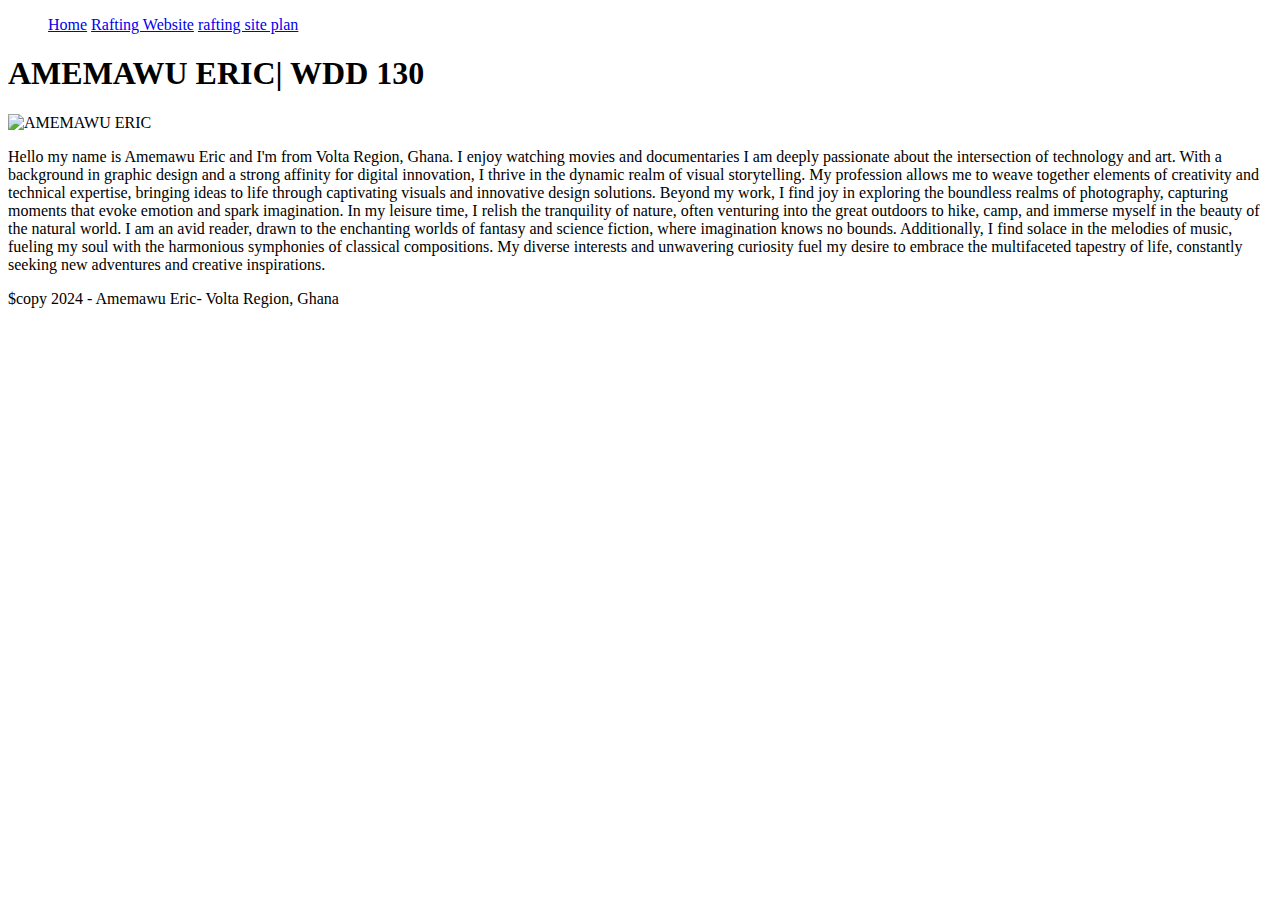
==== index.html @ 53aa2310 "added home page to wdd130" ====
<!DOCTYPE html>
<html lang="en-US">
<head>
    <meta charset="utf-8">
    <meta name="viewpoint" content="width=device-width,initial-scale=1.0">
    <title>AMEMAWU ERIC| WDD 130</title>
</head>
<body>
<header>
    <nav>
        <ul>
            <a href="#">Home</a>
            <a href="wwr/">Rafting Website</a>
            <a href="wwr/site-plan-rafting.html">rafting site plan</a>
        </ul>
    </nav>
</header>
<main>
    <h1>AMEMAWU ERIC| WDD 130</h1>
    <img src="C:\Users\PATHWAY\Desktop\wdd130\images\amemawu eric.jpg" alt="AMEMAWU ERIC" width="200">
    <p>Hello my name is Amemawu Eric and I'm from Volta Region, Ghana. I enjoy watching movies and documentaries 
         I am deeply passionate about the intersection of technology and art. 
         With a background in graphic design and a strong affinity for digital innovation, I thrive in the dynamic realm of visual storytelling.
          My profession allows me to weave together elements of creativity and technical expertise, bringing ideas to life through captivating visuals and innovative design solutions. 
          Beyond my work, I find joy in exploring the boundless realms of photography, capturing moments that evoke emotion and spark imagination. In my leisure time, I relish the tranquility of nature, often venturing into the great outdoors to hike, camp, and immerse myself in the beauty of the natural world.
           I am an avid reader, drawn to the enchanting worlds of fantasy and science fiction, where imagination knows no bounds. Additionally, I find solace in the melodies of music, fueling my soul with the harmonious symphonies of classical compositions.
            My diverse interests and unwavering curiosity fuel my desire to embrace the multifaceted tapestry of life, constantly seeking new adventures and creative inspirations.
    </p>
    <footer>
        <p>$copy 2024 - Amemawu Eric- Volta Region, Ghana</p>
    </footer>
</main>
</body>
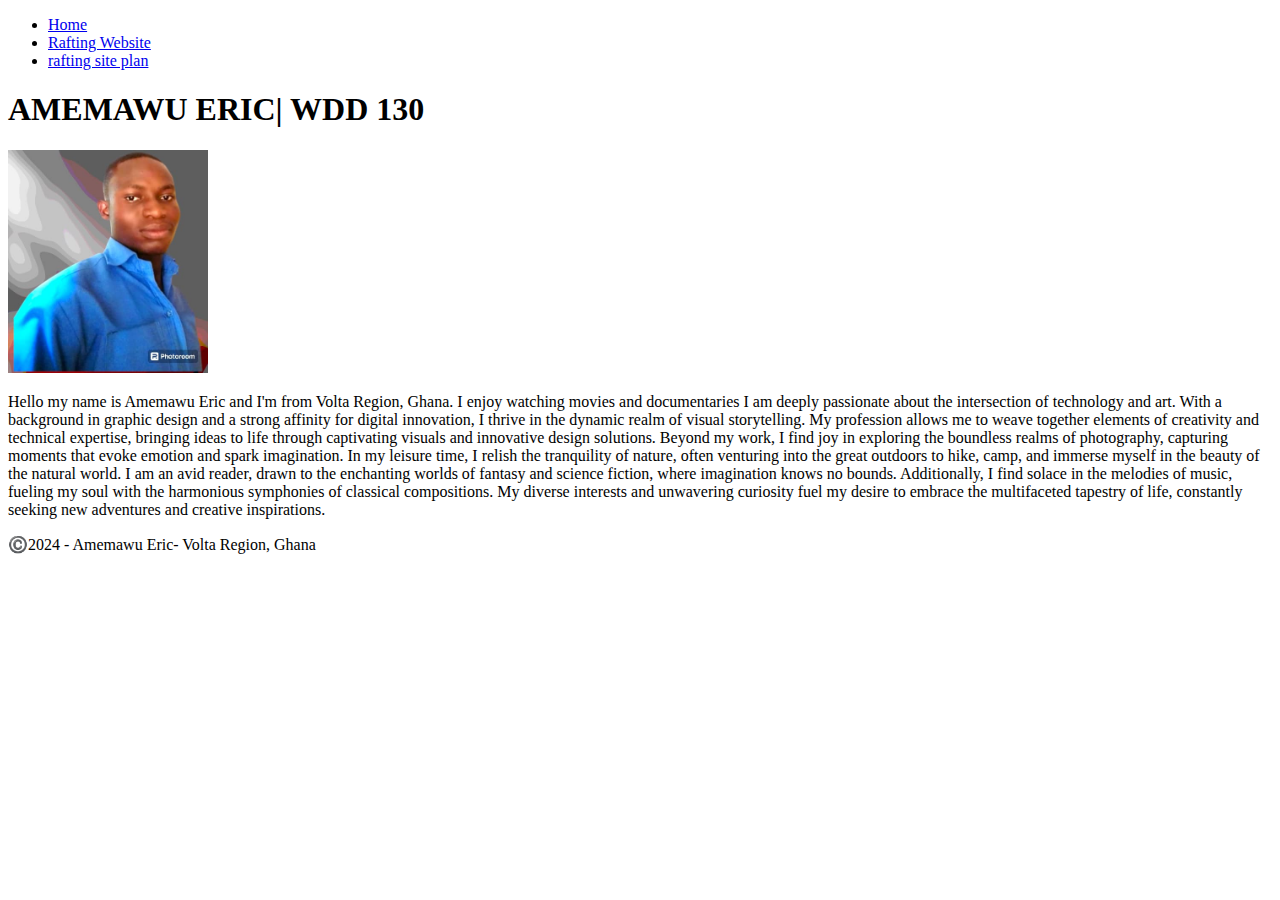
==== commit a58b1fda: "renamed:    images/amemawu eric.jpg -> images/picture_1.jpg #	modified:   index.html #" ====
--- a/index.html
+++ b/index.html
@@ -9,15 +9,16 @@
 <header>
     <nav>
         <ul>
-            <a href="#">Home</a>
-            <a href="wwr/">Rafting Website</a>
-            <a href="wwr/site-plan-rafting.html">rafting site plan</a>
+            
+            <li><a href="#">Home</a></li>
+            <li><a href="wwr/">Rafting Website</a></li>
+            <li><a href="wwr/site-plan-rafting.html">rafting site plan</a></li>
         </ul>
     </nav>
 </header>
 <main>
     <h1>AMEMAWU ERIC| WDD 130</h1>
-    <img src="C:\Users\PATHWAY\Desktop\wdd130\images\amemawu eric.jpg" alt="AMEMAWU ERIC" width="200">
+    <img src="images/picture_1.jpg" alt="AMEMAWU ERIC" width="200">
     <p>Hello my name is Amemawu Eric and I'm from Volta Region, Ghana. I enjoy watching movies and documentaries 
          I am deeply passionate about the intersection of technology and art. 
          With a background in graphic design and a strong affinity for digital innovation, I thrive in the dynamic realm of visual storytelling.
@@ -27,7 +28,8 @@
             My diverse interests and unwavering curiosity fuel my desire to embrace the multifaceted tapestry of life, constantly seeking new adventures and creative inspirations.
     </p>
     <footer>
-        <p>$copy 2024 - Amemawu Eric- Volta Region, Ghana</p>
+        <p>©️2024 - Amemawu Eric- Volta Region, Ghana</p>
     </footer>
 </main>
-</body>+</body>
+</html>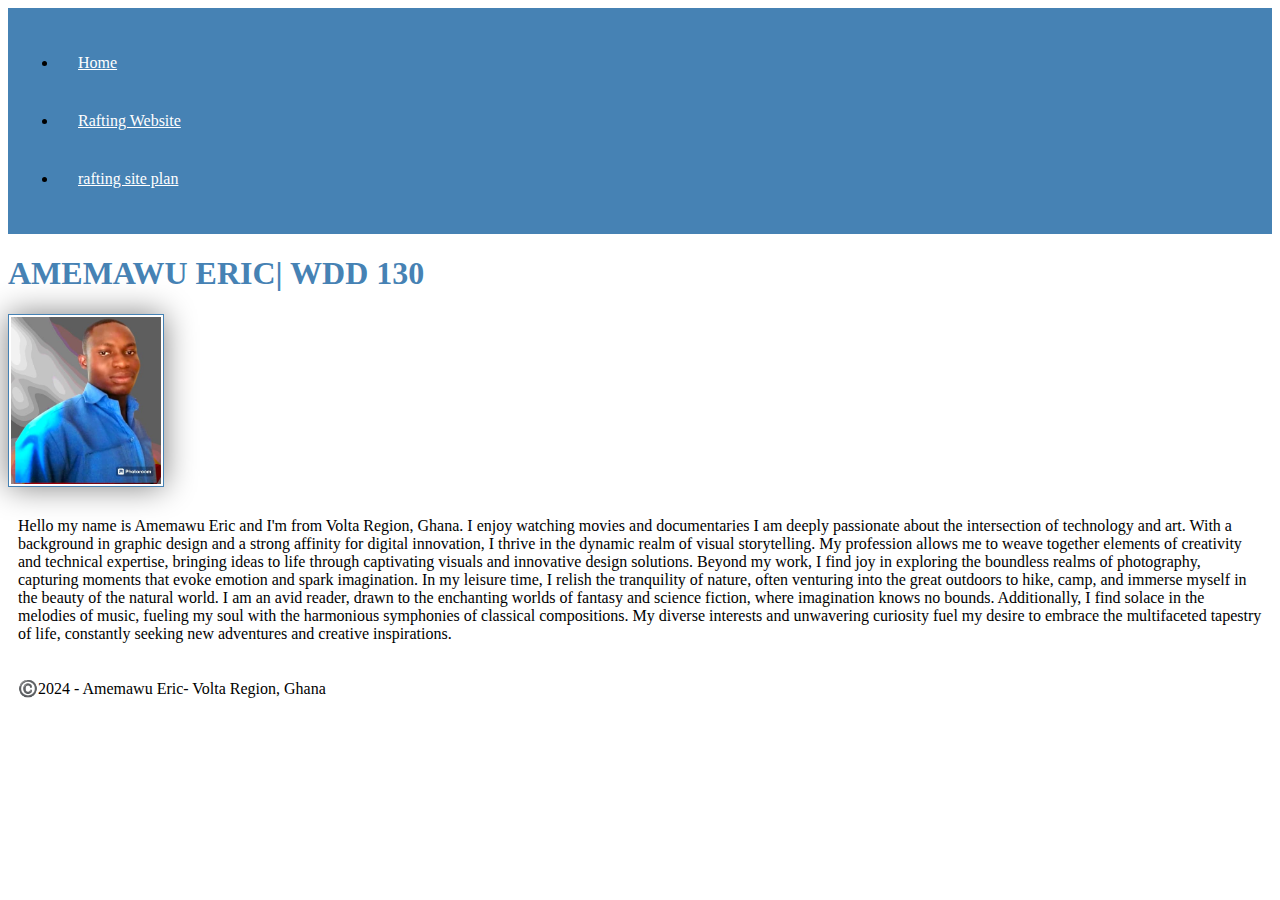
==== commit b72efa06: "modified:   index.html #	new file:   styles/styles.css" ====
--- a/index.html
+++ b/index.html
@@ -1,6 +1,7 @@
 <!DOCTYPE html>
 <html lang="en-US">
 <head>
+    <link rel ="stylesheet" href="styles/styles.css">
     <meta charset="utf-8">
     <meta name="viewpoint" content="width=device-width,initial-scale=1.0">
     <title>AMEMAWU ERIC| WDD 130</title>
--- a/styles/styles.css
+++ b/styles/styles.css
@@ -0,0 +1,12 @@
+nav {background-color: steelblue;
+padding: 10px;}
+nav a {color:white;
+display: block ;
+padding :20px ;}
+h1{color : steelblue;}
+img {width:150px ;
+height :auto;
+border: 1px solid steelblue;
+padding : 2px;
+box-shadow:0 0 30px gray;}
+p{padding :10px;}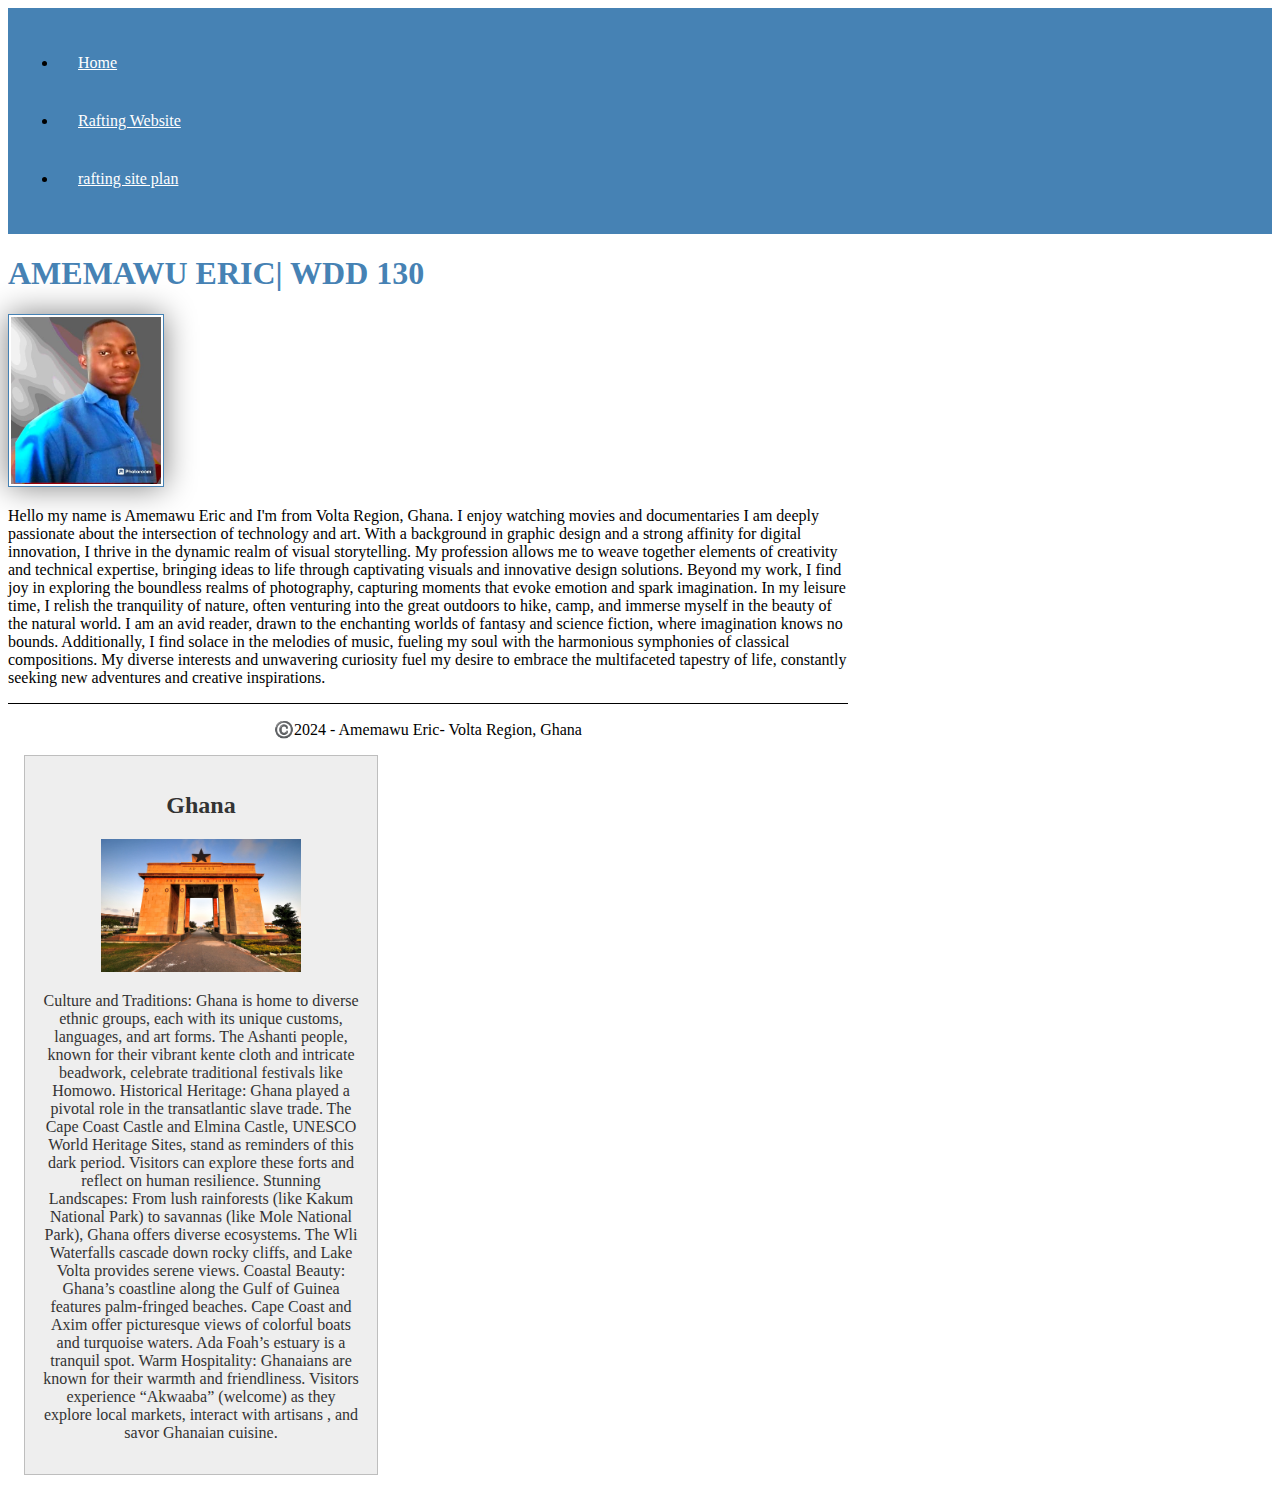
==== commit 1e994faf: "modified:   index.html 	modified:   styles/styles.css" ====
--- a/index.html
+++ b/index.html
@@ -4,6 +4,8 @@
     <link rel ="stylesheet" href="styles/styles.css">
     <meta charset="utf-8">
     <meta name="viewpoint" content="width=device-width,initial-scale=1.0">
+    <meta name="description" content="AMEMAWU ERIC  WDD130 SELF INTRODUCTION">
+    <meta name="author" content="AMEMAWU ERIC">
     <title>AMEMAWU ERIC| WDD 130</title>
 </head>
 <body>
@@ -32,5 +34,14 @@
         <p>©️2024 - Amemawu Eric- Volta Region, Ghana</p>
     </footer>
 </main>
+<aside>
+    <h2>Ghana</h2>
+    <img src="images/picture-of-Ghana.jpg" alt="Picture of Ghana's independence square">
+    <p>Culture and Traditions: Ghana is home to diverse ethnic groups, each with its unique customs, languages, and art forms. The Ashanti people, known for their vibrant kente cloth and intricate beadwork, celebrate traditional festivals like Homowo.
+        Historical Heritage: Ghana played a pivotal role in the transatlantic slave trade. The Cape Coast Castle and Elmina Castle, UNESCO World Heritage Sites, stand as reminders of this dark period. Visitors can explore these forts and reflect on human resilience.
+        Stunning Landscapes: From lush rainforests (like Kakum National Park) to savannas (like Mole National Park), Ghana offers diverse ecosystems. The Wli Waterfalls cascade down rocky cliffs, and Lake Volta provides serene views.
+        Coastal Beauty: Ghana’s coastline along the Gulf of Guinea features palm-fringed beaches. Cape Coast and Axim offer picturesque views of colorful boats and turquoise waters. Ada Foah’s estuary is a tranquil spot.
+        Warm Hospitality: Ghanaians are known for their warmth and friendliness. Visitors experience “Akwaaba” (welcome) as they explore local markets, interact with artisans , and savor Ghanaian cuisine.</p>
+</aside>
 </body>
 </html>--- a/styles/styles.css
+++ b/styles/styles.css
@@ -1,12 +1,43 @@
-nav {background-color: steelblue;
-padding: 10px;}
-nav a {color:white;
-display: block ;
-padding :20px ;}
-h1{color : steelblue;}
-img {width:150px ;
-height :auto;
-border: 1px solid steelblue;
-padding : 2px;
-box-shadow:0 0 30px gray;}
-p{padding :10px;}+nav {
+    background-color: steelblue;
+    padding: 10px;
+}
+nav a {
+    color: white;
+    display: block;
+    padding: 20px;
+}
+h1 {
+    color: steelblue;
+}
+main img {
+    width: 150px;
+    height: auto;
+    border: 1px solid steelblue;
+    padding: 2px;
+    box-shadow: 0 0 30px gray;
+}
+p {
+    padding: 0;
+}
+main {
+    max-width: 840px;
+}
+aside {
+    width: 20rem; 
+    margin: 1rem;
+    border: 1px solid rgba(0,0,0,0.2);
+    padding: 1rem;
+    background-color: #eee;
+    color: #333;
+    text-align: center;
+}
+aside img {
+    width: 200px;
+    height: auto;
+}
+footer {
+    margin-top: 15px;
+    border-top: 1px solid #000;
+    text-align: center;
+}
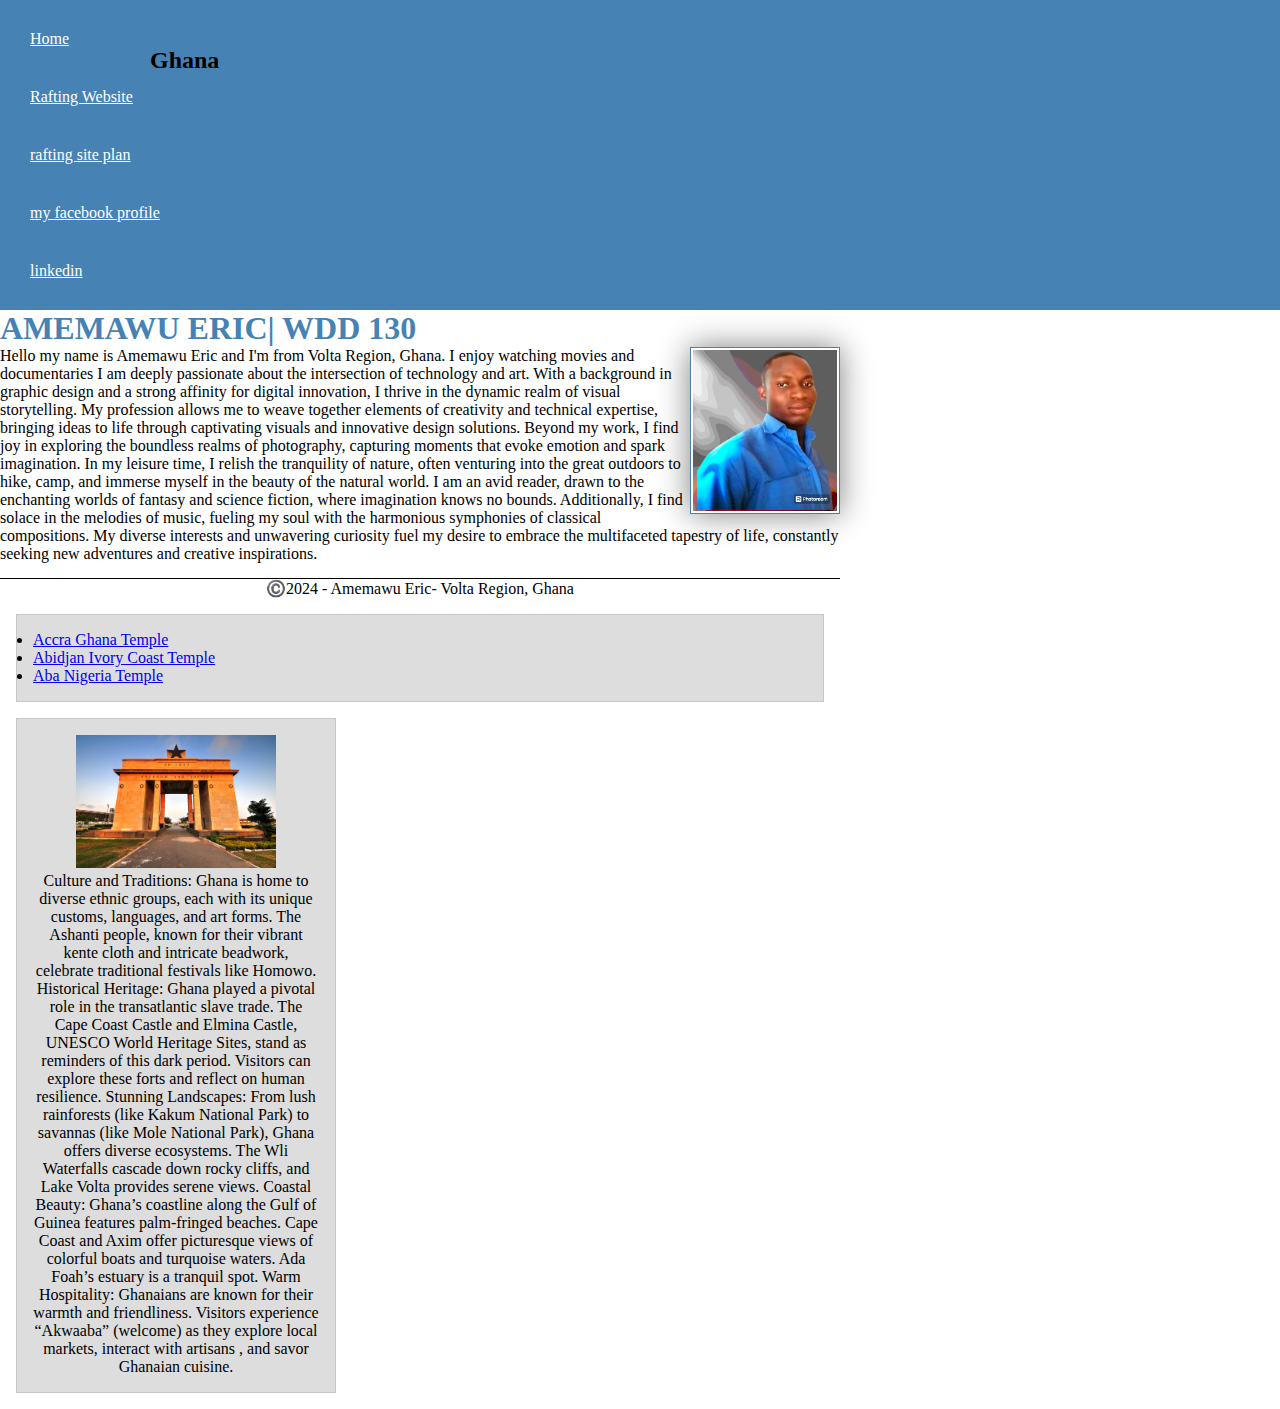
==== commit 707f3b02: "modified:   index.html #	modified:   styles/styles.css #	new file:   wwr/about.html #" ====
--- a/index.html
+++ b/index.html
@@ -16,6 +16,8 @@
             <li><a href="#">Home</a></li>
             <li><a href="wwr/">Rafting Website</a></li>
             <li><a href="wwr/site-plan-rafting.html">rafting site plan</a></li>
+            <li><a href="https://www.facebook.com/profile.php?id=61552902691950">my facebook profile</a></li>
+            <li><a href="https://linkedin.com">linkedin</a></li>
         </ul>
     </nav>
 </header>
@@ -33,8 +35,14 @@
     <footer>
         <p>©️2024 - Amemawu Eric- Volta Region, Ghana</p>
     </footer>
+   
+        <ul class="box">
+          <li><a href="https://www.churchofjesuschrist.org/temples/details/accra-ghana-temple?lang=eng" target="_blank">Accra Ghana Temple</a></li>
+          <li><a href="https://www.churchofjesuschrist.org/temples/details/abidjan-ivory-coast-temple?lang=eng" target="_blank">Abidjan Ivory Coast Temple</a></li>
+          <li><a href="https://www.churchofjesuschrist.org/temples/details/aba-nigeria-temple?lang=eng" target="_blank">Aba Nigeria Temple</a></li>
+        </ul>
 </main>
-<aside>
+<aside class="box">
     <h2>Ghana</h2>
     <img src="images/picture-of-Ghana.jpg" alt="Picture of Ghana's independence square">
     <p>Culture and Traditions: Ghana is home to diverse ethnic groups, each with its unique customs, languages, and art forms. The Ashanti people, known for their vibrant kente cloth and intricate beadwork, celebrate traditional festivals like Homowo.
@@ -44,4 +52,5 @@
         Warm Hospitality: Ghanaians are known for their warmth and friendliness. Visitors experience “Akwaaba” (welcome) as they explore local markets, interact with artisans , and savor Ghanaian cuisine.</p>
 </aside>
 </body>
+<!--03/05/2024-->
 </html>--- a/styles/styles.css
+++ b/styles/styles.css
@@ -1,3 +1,8 @@
+*{
+    margin: 0;
+    padding: 0;
+    box-sizing: border-box;
+}
 nav {
     background-color: steelblue;
     padding: 10px;
@@ -41,3 +46,18 @@
     border-top: 1px solid #000;
     text-align: center;
 }
+/*class selectors*/
+.box{ 
+    margin: 1rem;
+    border: 1px solid rgba(0,0,0,0.1);
+    padding: 1rem;
+    background-color: #dddddd;
+    color: #000000;
+}
+main img{float: right;} /* Corrected here */
+
+aside h2{
+    position: absolute;
+    top:47px;
+    left: 150px;
+}
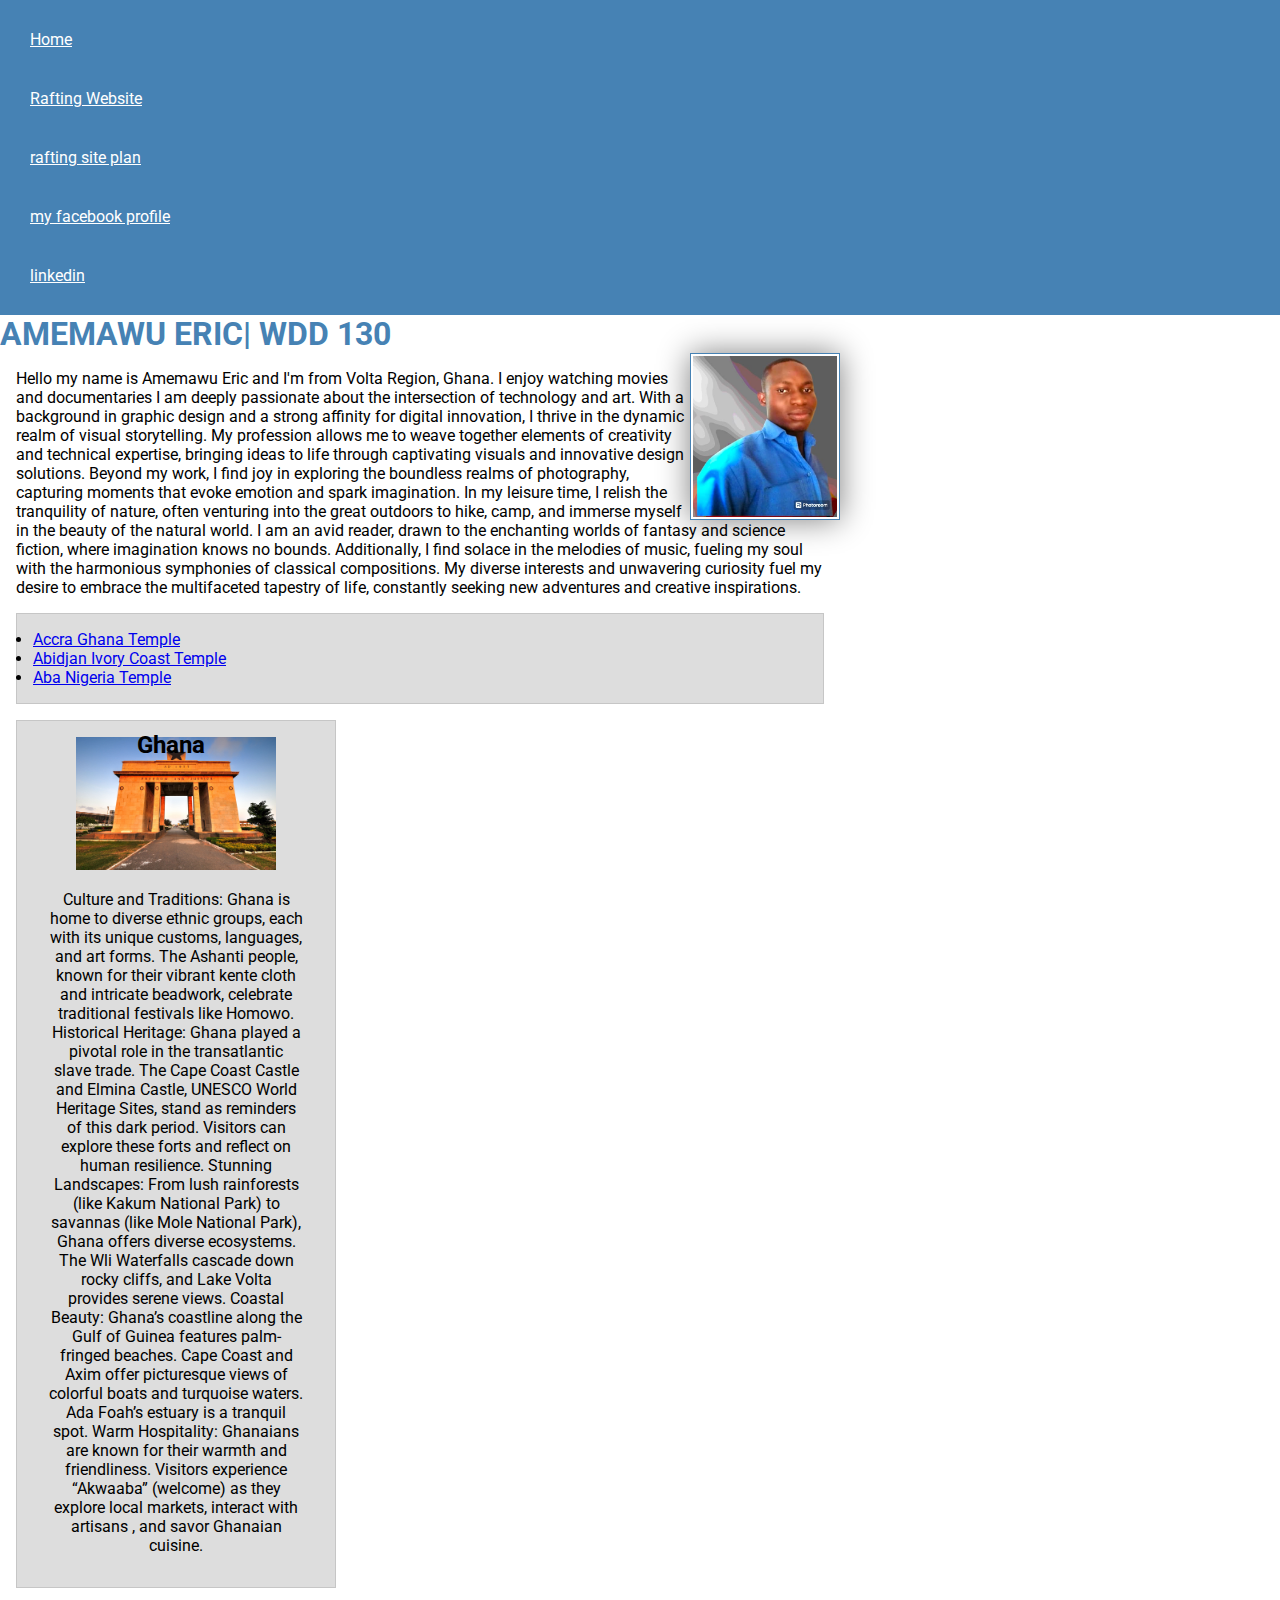
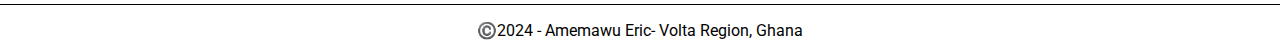
==== commit 0d0201b6: "modified:   index.html #	modified:   styles/styles.css #	modified:   wwr/about.html" ====
--- a/index.html
+++ b/index.html
@@ -3,15 +3,18 @@
 <head>
     <link rel ="stylesheet" href="styles/styles.css">
     <meta charset="utf-8">
-    <meta name="viewpoint" content="width=device-width,initial-scale=1.0">
+    <meta name="viewport" content="width=device-width,initial-scale=1.0">
     <meta name="description" content="AMEMAWU ERIC  WDD130 SELF INTRODUCTION">
     <meta name="author" content="AMEMAWU ERIC">
     <title>AMEMAWU ERIC| WDD 130</title>
+    <link rel="preconnect" href="https://fonts.googleapis.com">
+    <link rel="preconnect" href="https://fonts.gstatic.com" crossorigin>
+    <link href="https://fonts.googleapis.com/css2?family=Encode+Sans:wght@100..900&family=Roboto+Condensed:ital,wght@0,100..900;1,100..900&family=Roboto:ital,wght@0,100;0,300;0,400;0,500;0,700;0,900;1,100;1,300;1,400;1,500;1,700;1,900&family=Ubuntu+Sans+Mono:ital,wght@0,400..700;1,400..700&display=swap" rel="stylesheet">
 </head>
 <body>
 <header>
     <nav>
-        <ul>
+        <ul >
             
             <li><a href="#">Home</a></li>
             <li><a href="wwr/">Rafting Website</a></li>
@@ -32,16 +35,14 @@
            I am an avid reader, drawn to the enchanting worlds of fantasy and science fiction, where imagination knows no bounds. Additionally, I find solace in the melodies of music, fueling my soul with the harmonious symphonies of classical compositions.
             My diverse interests and unwavering curiosity fuel my desire to embrace the multifaceted tapestry of life, constantly seeking new adventures and creative inspirations.
     </p>
-    <footer>
-        <p>©️2024 - Amemawu Eric- Volta Region, Ghana</p>
-    </footer>
+    <ul class="box">
+        <li><a href="https://www.churchofjesuschrist.org/temples/details/accra-ghana-temple?lang=eng" target="_blank">Accra Ghana Temple</a></li>
+        <li><a href="https://www.churchofjesuschrist.org/temples/details/abidjan-ivory-coast-temple?lang=eng" target="_blank">Abidjan Ivory Coast Temple</a></li>
+        <li><a href="https://www.churchofjesuschrist.org/temples/details/aba-nigeria-temple?lang=eng" target="_blank">Aba Nigeria Temple</a></li>
+      </ul>
+  
+</main>
    
-        <ul class="box">
-          <li><a href="https://www.churchofjesuschrist.org/temples/details/accra-ghana-temple?lang=eng" target="_blank">Accra Ghana Temple</a></li>
-          <li><a href="https://www.churchofjesuschrist.org/temples/details/abidjan-ivory-coast-temple?lang=eng" target="_blank">Abidjan Ivory Coast Temple</a></li>
-          <li><a href="https://www.churchofjesuschrist.org/temples/details/aba-nigeria-temple?lang=eng" target="_blank">Aba Nigeria Temple</a></li>
-        </ul>
-</main>
 <aside class="box">
     <h2>Ghana</h2>
     <img src="images/picture-of-Ghana.jpg" alt="Picture of Ghana's independence square">
@@ -51,6 +52,11 @@
         Coastal Beauty: Ghana’s coastline along the Gulf of Guinea features palm-fringed beaches. Cape Coast and Axim offer picturesque views of colorful boats and turquoise waters. Ada Foah’s estuary is a tranquil spot.
         Warm Hospitality: Ghanaians are known for their warmth and friendliness. Visitors experience “Akwaaba” (welcome) as they explore local markets, interact with artisans , and savor Ghanaian cuisine.</p>
 </aside>
+<footer>
+    <p>©️2024 - Amemawu Eric- Volta Region, Ghana</p>
+</footer>
+
+   
 </body>
 <!--03/05/2024-->
 </html>--- a/styles/styles.css
+++ b/styles/styles.css
@@ -2,6 +2,11 @@
     margin: 0;
     padding: 0;
     box-sizing: border-box;
+}
+body{
+    font-size: 16;
+    font-family: Roboto, arial,sans-serif;
+
 }
 nav {
     background-color: steelblue;
@@ -21,21 +26,20 @@
     border: 1px solid steelblue;
     padding: 2px;
     box-shadow: 0 0 30px gray;
+    float: right;
 }
 p {
     padding: 0;
+    margin: 1rem;
 }
 main {
     max-width: 840px;
 }
 aside {
     width: 20rem; 
-    margin: 1rem;
-    border: 1px solid rgba(0,0,0,0.2);
-    padding: 1rem;
-    background-color: #eee;
-    color: #333;
+    
     text-align: center;
+    position: relative;
 }
 aside img {
     width: 200px;
@@ -52,12 +56,12 @@
     border: 1px solid rgba(0,0,0,0.1);
     padding: 1rem;
     background-color: #dddddd;
-    color: #000000;
+    color: #000;
 }
-main img{float: right;} /* Corrected here */
+
 
 aside h2{
     position: absolute;
-    top:47px;
-    left: 150px;
+    top: 10px;
+    left: 120px;
 }
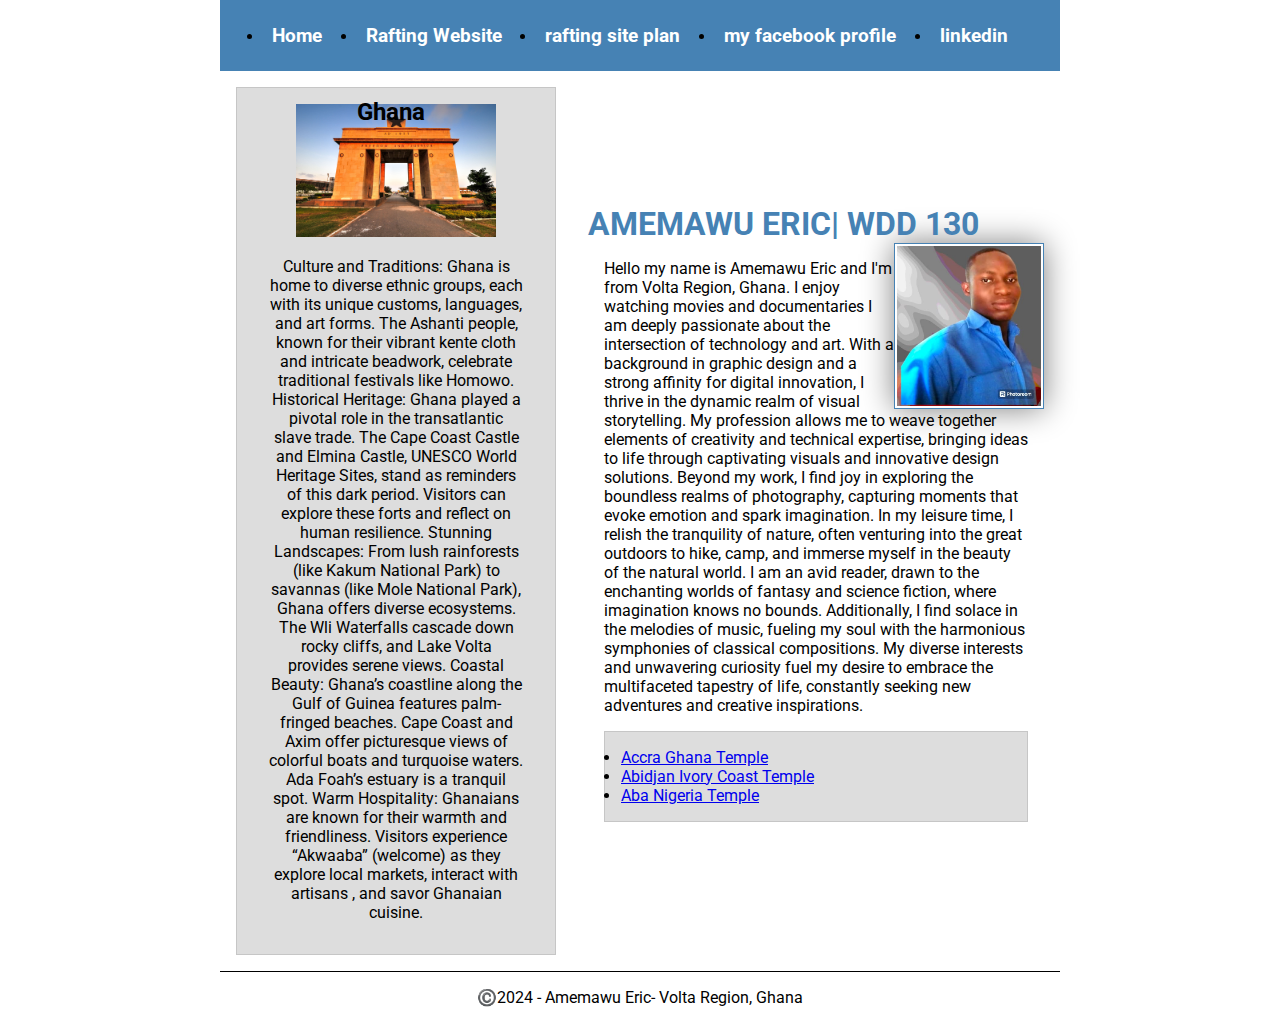
==== commit c069dcd3: "modified:   index.html #	modified:   styles/styles.css #" ====
--- a/index.html
+++ b/index.html
@@ -14,16 +14,17 @@
 <body>
 <header>
     <nav>
-        <ul >
+        
             
             <li><a href="#">Home</a></li>
             <li><a href="wwr/">Rafting Website</a></li>
             <li><a href="wwr/site-plan-rafting.html">rafting site plan</a></li>
             <li><a href="https://www.facebook.com/profile.php?id=61552902691950">my facebook profile</a></li>
             <li><a href="https://linkedin.com">linkedin</a></li>
-        </ul>
+        
     </nav>
 </header>
+    <div class="grid">
 <main>
     <h1>AMEMAWU ERIC| WDD 130</h1>
     <img src="images/picture_1.jpg" alt="AMEMAWU ERIC" width="200">
@@ -52,6 +53,7 @@
         Coastal Beauty: Ghana’s coastline along the Gulf of Guinea features palm-fringed beaches. Cape Coast and Axim offer picturesque views of colorful boats and turquoise waters. Ada Foah’s estuary is a tranquil spot.
         Warm Hospitality: Ghanaians are known for their warmth and friendliness. Visitors experience “Akwaaba” (welcome) as they explore local markets, interact with artisans , and savor Ghanaian cuisine.</p>
 </aside>
+</div>
 <footer>
     <p>©️2024 - Amemawu Eric- Volta Region, Ghana</p>
 </footer>
--- a/styles/styles.css
+++ b/styles/styles.css
@@ -4,21 +4,28 @@
     box-sizing: border-box;
 }
 body{
-    font-size: 16;
+    font-size: 16px;
     font-family: Roboto, arial,sans-serif;
 
 }
 nav {
     background-color: steelblue;
-    padding: 10px;
+    padding: 1rem;
+    display: flex;
+    justify-content: space-evenly;
+    align-items: center;
 }
 nav a {
-    color: white;
     display: block;
-    padding: 20px;
+    padding: 0.5rem;
+    text-decoration: none;
+    font-size: 1.2rem;
+    font-weight: 700;
+    color: #fff;
 }
 h1 {
     color: steelblue;
+    border-bottom: 4rem;
 }
 main img {
     width: 150px;
@@ -32,9 +39,7 @@
     padding: 0;
     margin: 1rem;
 }
-main {
-    max-width: 840px;
-}
+
 aside {
     width: 20rem; 
     
@@ -65,3 +70,16 @@
     top: 10px;
     left: 120px;
 }
+header,footer,.grid {
+    max-width: 840px;
+    margin: 0 auto;
+}
+.grid{display: grid;
+align-items: center;
+}
+main{grid-column: 2/3;
+margin: 1rem;}
+aside{width: 20rem;
+position: relative;
+grid-column: 1/2;
+grid-row: 1/2;}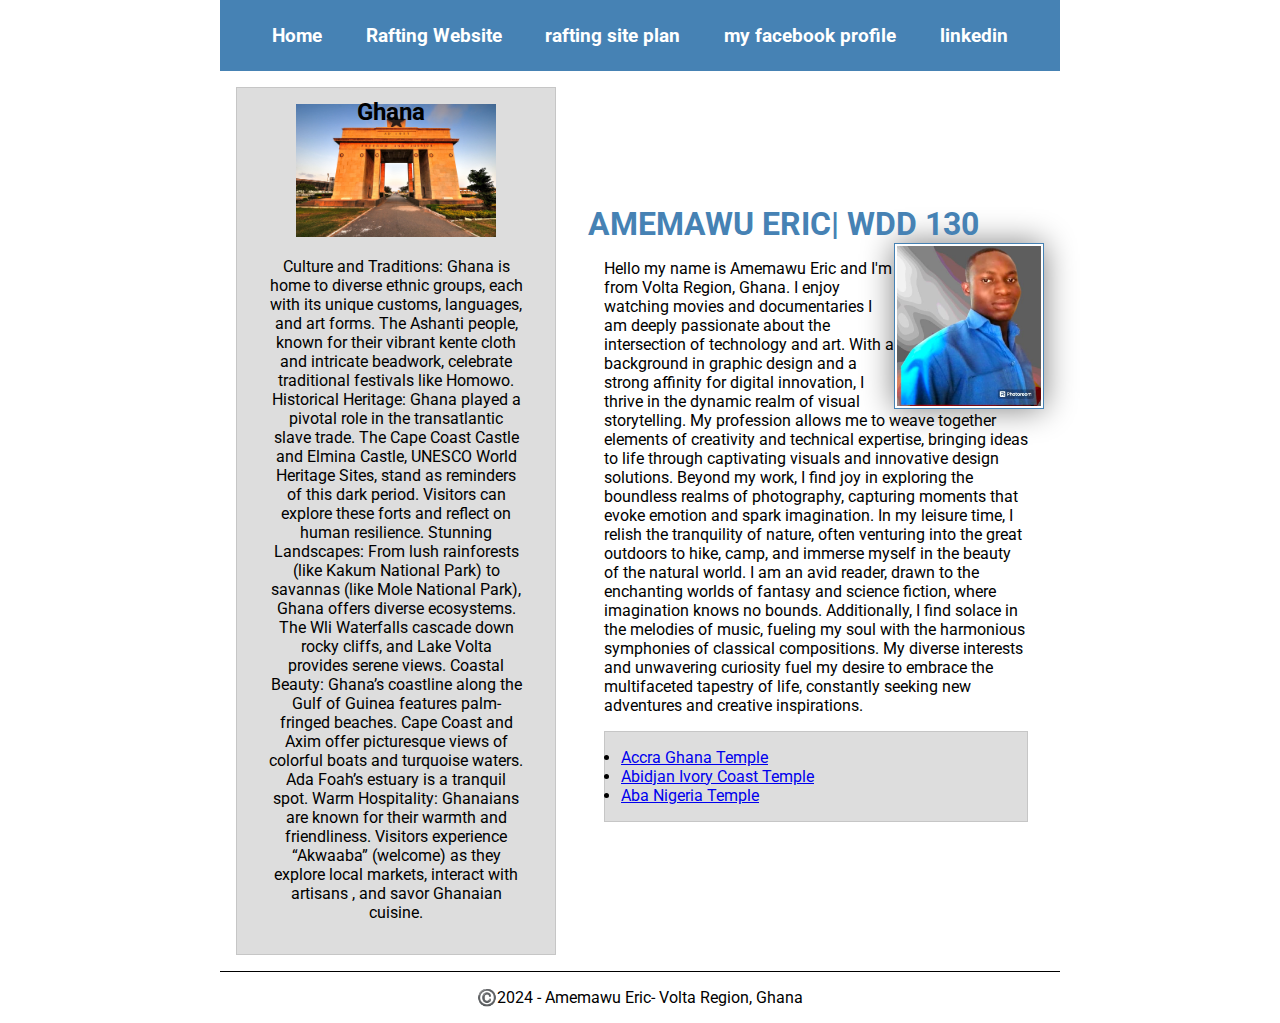
==== commit 778f3c28: "modified:   index.html" ====
--- a/index.html
+++ b/index.html
@@ -16,11 +16,11 @@
     <nav>
         
             
-            <li><a href="#">Home</a></li>
-            <li><a href="wwr/">Rafting Website</a></li>
-            <li><a href="wwr/site-plan-rafting.html">rafting site plan</a></li>
-            <li><a href="https://www.facebook.com/profile.php?id=61552902691950">my facebook profile</a></li>
-            <li><a href="https://linkedin.com">linkedin</a></li>
+            <a href="#">Home</a>
+            <a href="wwr/">Rafting Website</a>
+            <a href="wwr/site-plan-rafting.html">rafting site plan</a>
+            <a href="https://www.facebook.com/profile.php?id=61552902691950">my facebook profile</a>
+            <a href="https://linkedin.com">linkedin</a>
         
     </nav>
 </header>
